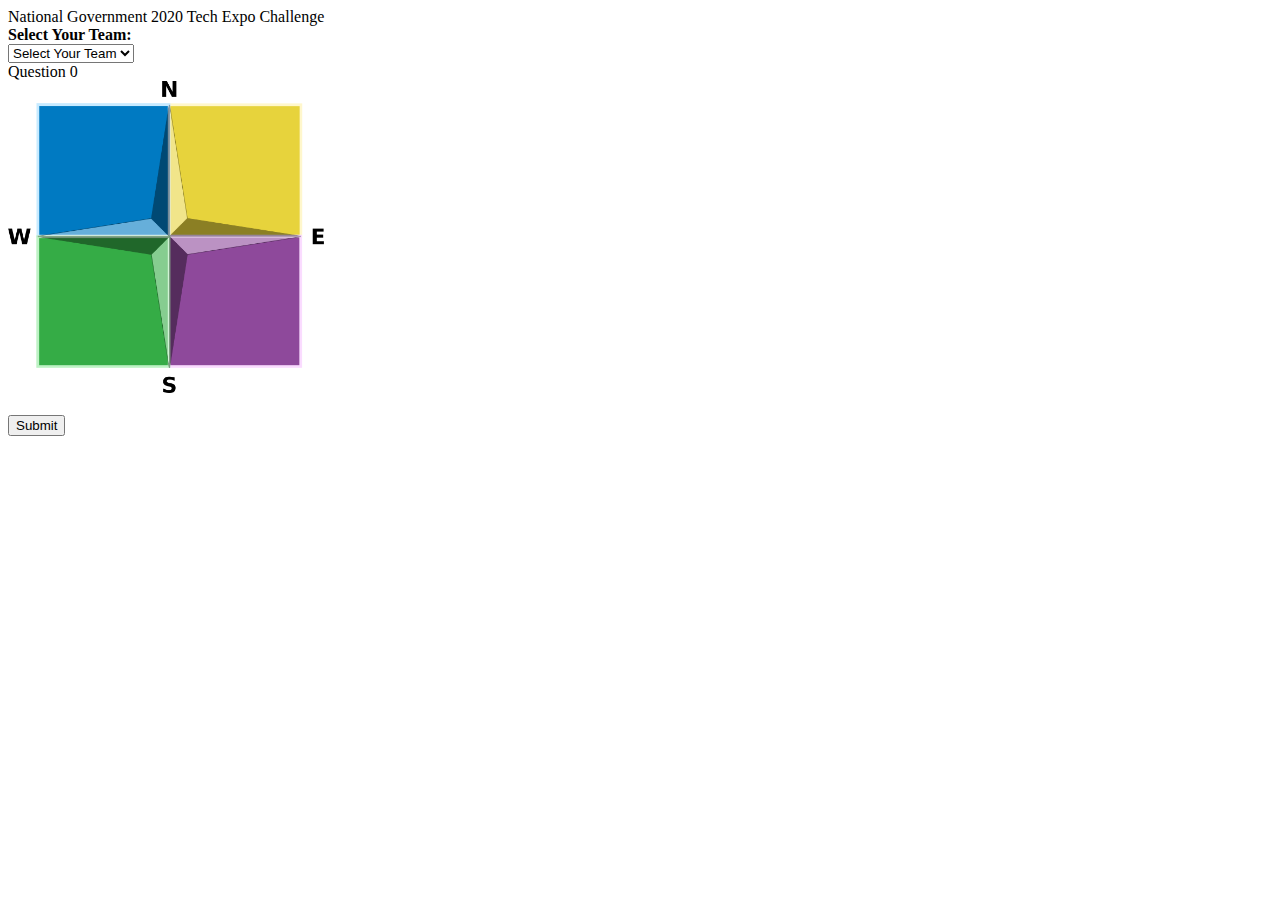
==== EOYTechExpo/index.html @ 8b6ea484 "Add files via upload" ====
<!DOCTYPE html>
<html>
  <head>
    <meta charset="utf-8">
    <!-- Responsive -->
    <meta name="viewport" content="width=device-width, initial-scale=1, maximum-scale=1, user-scalable=no">
    <meta name="mobile-web-app-capable" content="yes">
    <meta name="apple-mobile-web-app-capable" content="yes">
    <meta name="apple-mobile-web-app-status-bar-style" content="default">
    <title>National Government 2020 Tech Expo Challenge</title>
    <!-- End Responsive -->
    <link rel="icon" href="./assets/favicon.ico" sizes="32x32" type="image/vnd.microsoft.icon">
    <link rel="stylesheet" href="https://s3-us-west-1.amazonaws.com/patterns.esri.com/files/calcite-web/1.2.5/css/calcite-web.min.css">
    
    <link rel="stylesheet" href="./styles/main.css">

  </head>
  <body>

    <div id="header-panel" class="panel panel-dark-blue trailer-half">
      <div class="font-size-1 avenir-bold text-center">National Government 2020 Tech Expo Challenge</div>
    </div>

    <div id="select-team-name-panel" class="panel panel-white panel-no-border">
      <div class="panel panel-dark-blue panel-no-border"></div>
      <div id="team-name-panel" class="panel panel-dark panel-no-border">
        <div class="text-center">
          <label for="team_names" class="font-size-2 avenir-bold-italic text-gray"><b>Select Your Team:</b></label>
          <div >
            <select id="select-team-name" class="font-size-0 avenir-bold-italic text-gray">
              <option value="Select Your Team">Select Your Team</option>
              <option value="Team 1">Team 1</option>
              <option value="Team 2">Team 2</option>
              <option value="Team 3">Team 3</option>
              <option value="Team 4">Team 4</option>
              <option value="Team 5">Team 5</option>
              <option value="Team 6">Team 6</option>
            </select>
          </div>
        </div>
      </div>
    </div>

    <div id="select-team-name-panel" class="panel panel-white panel-no-border">
	 <div id="survey-panel" class="panel panel-dark panel-no-border">
	  <div class="text-center">
          <div class="trailer-half">
             <div id="currentQuestion" class="inline-block padding-left-half font-size-2 avenir-bold-italic">Question 0</div>
      </div>
		  <div id="survey123-webform-2" class="panel panel-dark panel-no-padding panel-no-border">
	         <object data="multiplechoice.svg" type="image/svg+xml"
         id="compassrose" width="25%" height="25%"></object><br>
		 <object data="truefalse.svg" type="image/svg+xml"
         id="truefalse" width="25%" height="25%" style="display:none;"></object><br>
			<button id="submitBtn" class="text-center btn btn-large btn-blue font-size-1 avenir-bold leader-quarter trailer-half ">Submit</button>
			<label id="endText" class="inline-block padding-left-half font-size-2 avenir-bold-italic"></div>
	    </div>
      </div>
     </div>
	 </div>

	<script  src="./script.js"></script>

  </body>
</html>
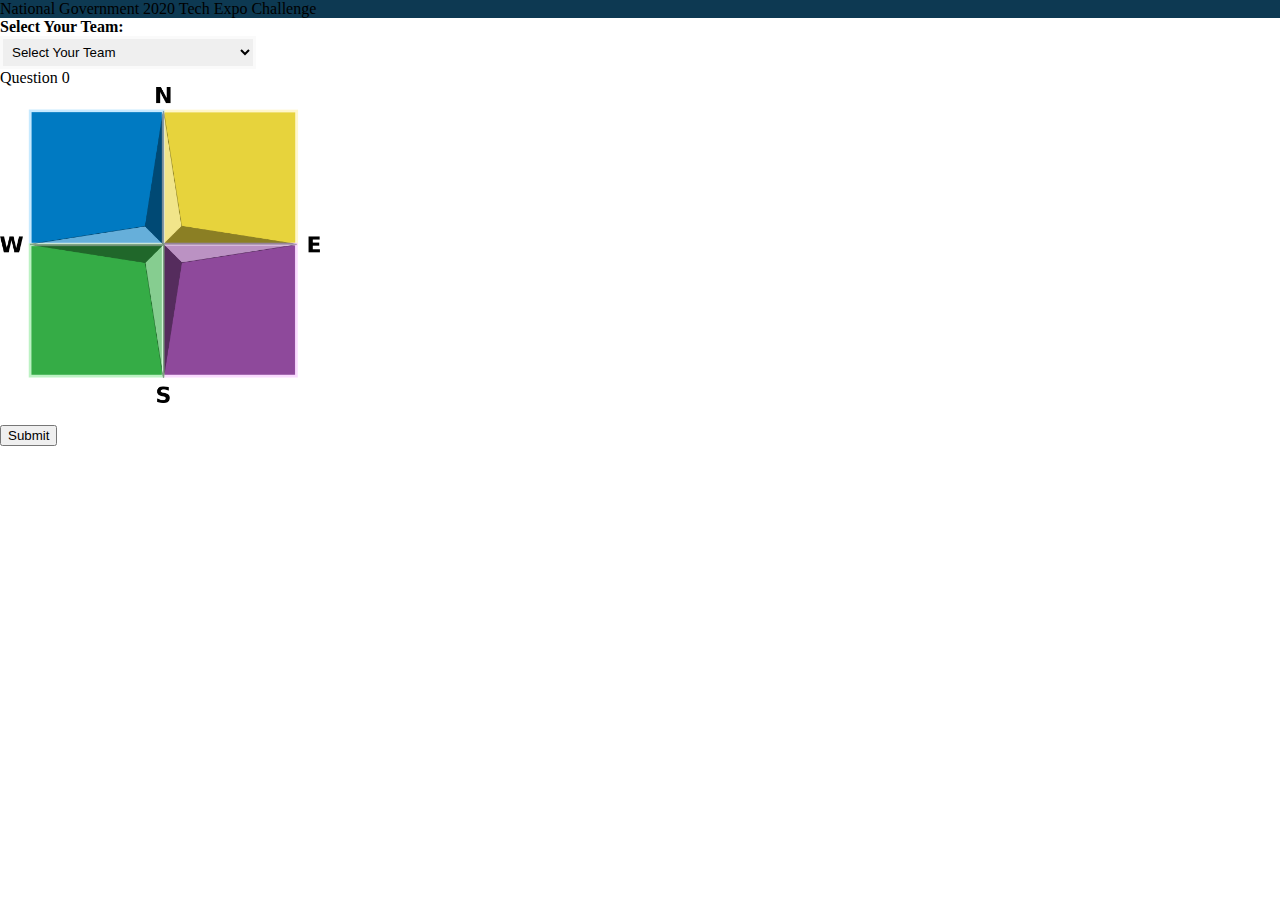
==== commit 77063f4b: "Update index.html" ====
--- a/EOYTechExpo/index.html
+++ b/EOYTechExpo/index.html
@@ -1,4 +1,5 @@
-<!DOCTYPE html>
+<!DOCTYPE HTML PUBLIC "-//W3C//DTD HTML 4.01//EN"
+ "http://www.w3.org/TR/html4/strict.dtd">
 <html>
   <head>
     <meta charset="utf-8">
@@ -10,8 +11,9 @@
     <title>National Government 2020 Tech Expo Challenge</title>
     <!-- End Responsive -->
     <link rel="icon" href="./assets/favicon.ico" sizes="32x32" type="image/vnd.microsoft.icon">
+    
     <link rel="stylesheet" href="https://s3-us-west-1.amazonaws.com/patterns.esri.com/files/calcite-web/1.2.5/css/calcite-web.min.css">
-    
+<script src="https://s3-us-west-1.amazonaws.com/patterns.esri.com/files/calcite-web/1.2.5/js/calcite-web.min.js"></script>
     <link rel="stylesheet" href="./styles/main.css">
 
   </head>
--- a/EOYTechExpo/styles/main.css
+++ b/EOYTechExpo/styles/main.css
@@ -0,0 +1,48 @@
+html,
+body {
+  margin                   : 0;
+  padding                  : 0;
+  width                    : 100%;
+  height                   : auto;
+  font-size                : 100%;
+  -webkit-text-size-adjust : 100%;
+  -moz-text-size-adjust    : 100%;
+  -ms-text-size-adjust     : 100%;
+}
+
+body {
+  background-color : #fff;
+  display          : flex;
+  flex-direction   : column;
+}
+
+#team-name-panel {
+  flex-shrink    : 0;
+  flex-grow      : 0;
+  min-width      : 0;
+  min-height     : 0;
+  display        : flex;
+  flex-direction : column;
+}
+
+.panel-dark-blue {
+  background-color : #0d3952;
+}
+
+.panel-light-blue {
+  background-color : #218ecc;
+}
+
+#survey123-webform-1, #survey123-webform-2 {
+  height      : auto;
+  flex-shrink : 1;
+  flex-grow   : 1;
+  min-width   : 0;
+  min-height  : 0;
+}
+#select-team-name {
+  margin: auto;
+  width: 20%;
+  border: 3px solid #fafafa;
+  padding: 5px;
+}
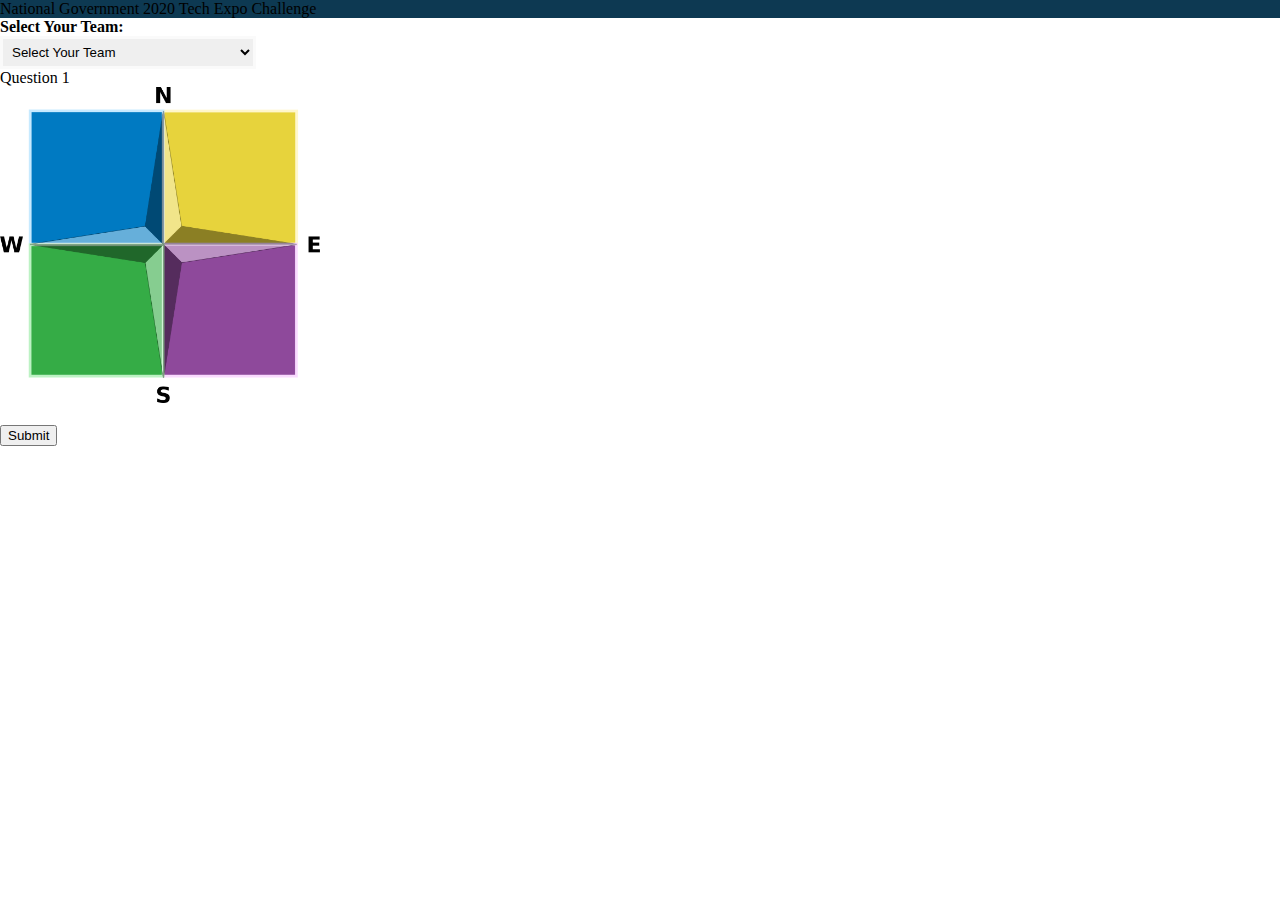
==== commit cfd0153b: "Update index.html" ====
--- a/EOYTechExpo/index.html
+++ b/EOYTechExpo/index.html
@@ -47,7 +47,7 @@
 	 <div id="survey-panel" class="panel panel-dark panel-no-border">
 	  <div class="text-center">
           <div class="trailer-half">
-             <div id="currentQuestion" class="inline-block padding-left-half font-size-2 avenir-bold-italic">Question 0</div>
+             <div id="currentQuestion" class="inline-block padding-left-half font-size-2 avenir-bold-italic">Question 1</div>
       </div>
 		  <div id="survey123-webform-2" class="panel panel-dark panel-no-padding panel-no-border">
 	         <object data="multiplechoice.svg" type="image/svg+xml"
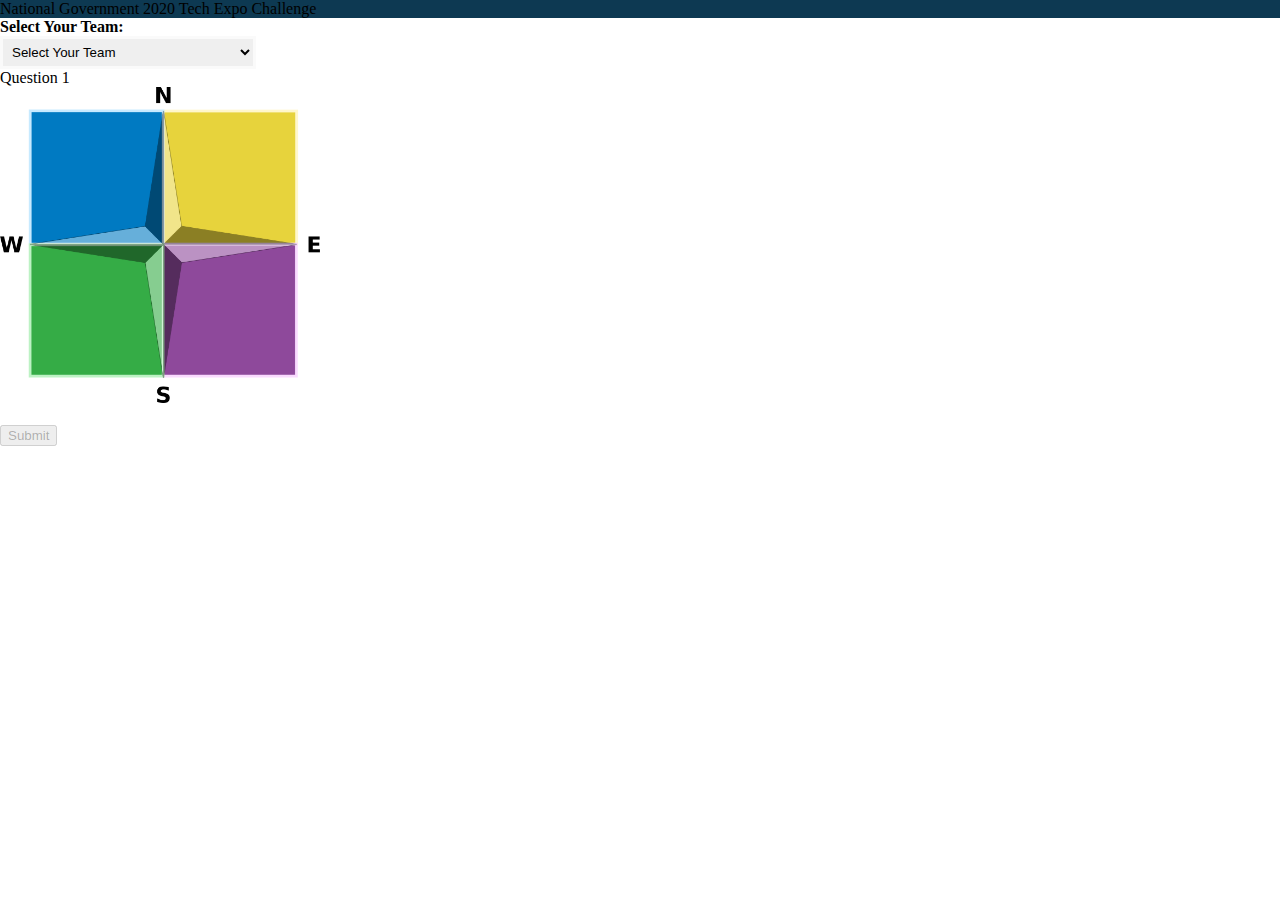
==== commit 58b65675: "Update index.html" ====
--- a/EOYTechExpo/index.html
+++ b/EOYTechExpo/index.html
@@ -62,6 +62,6 @@
 	 </div>
 
 	<script  src="./script.js"></script>
-
+	<script src="https://js.arcgis.com/4.17/"></script>
   </body>
 </html>
